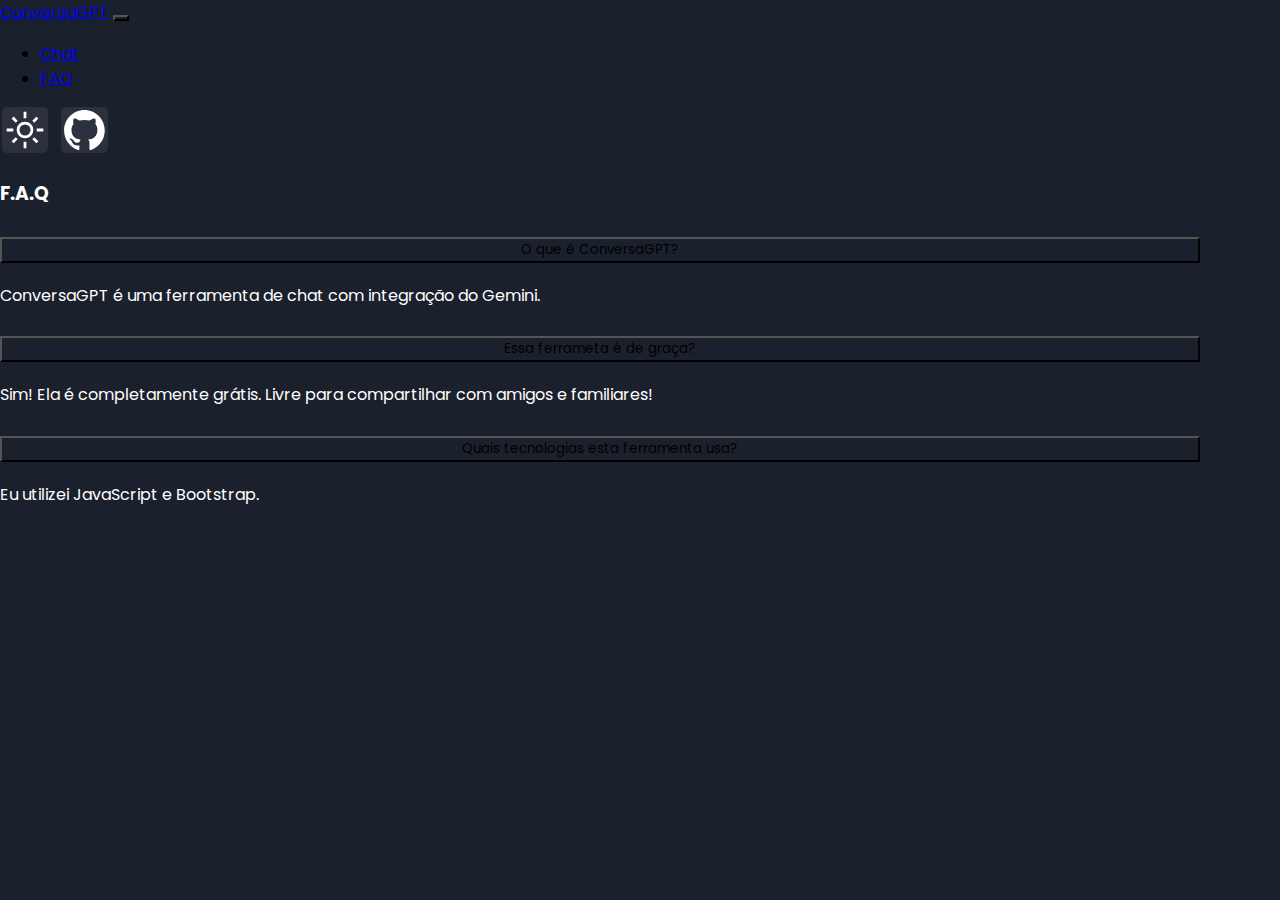
==== faq.html @ 69e61fc7 "first commit" ====
<!DOCTYPE html>
<html lang="pt-br">
<head>
    <script src="./scripts/settings.js" defer></script>
    <meta charset="UTF-8">
    <meta name="viewport" content="width=device-width, initial-scale=1.0">
    <link rel="stylesheet" href="./styles/faq.css">
    <link href="https://cdn.jsdelivr.net/npm/bootstrap@5.0.2/dist/css/bootstrap.min.css" rel="stylesheet" integrity="sha384-EVSTQN3/azprG1Anm3QDgpJLIm9Nao0Yz1ztcQTwFspd3yD65VohhpuuCOmLASjC" crossorigin="anonymous">
    <title>ConversaGPT</title>
</head>
<body class="stt-sdow--ds">
    <header>
        <nav id="nav-bar" class="navbar navbar-expand-lg navbar-dark">
            <div class="container-fluid">
              <a class="navbar-brand" href="index.html">ConversaGPT</a>
              <button class="navbar-toggler" type="button" data-bs-toggle="collapse" data-bs-target="#navbarText" aria-controls="navbarText" aria-expanded="false" aria-label="Toggle navigation">
                <span class="navbar-toggler-icon"></span>
              </button>
              <div class="collapse navbar-collapse" id="navbarText">
                <ul class="navbar-nav me-auto mb-2 mb-lg-0">
                  <li class="nav-item">
                    <a class="nav-link active" aria-current="page" href="index.html">Chat</a>
                  </li>
                  <li class="nav-item">
                    <a class="nav-link active" href="faq.html">FAQ</a>
                  </li>
                </ul>
                <span class="navbar-text">
                  <div class="container-social">
                    <button type="button" id="change-theme" class="chakra-button">
                      <svg xmlns="http://www.w3.org/2000/svg" height="40px" viewBox="0 -960 960 960" width="40px" fill="#5f6368"><path d="M480-120q-150 0-255-105T120-480q0-150 105-255t255-105q10 0 20.5.67 10.5.66 24.17 2-37.67 31-59.17 77.83T444-660q0 90 63 153t153 63q53 0 99.67-20.5 46.66-20.5 77.66-56.17 1.34 12.34 2 21.84.67 9.5.67 18.83 0 150-105 255T480-120Z"/></svg>
                      <svg xmlns="http://www.w3.org/2000/svg" height="40px" viewBox="0 -960 960 960" width="40px" fill="#fff"><path d="M480-346.67q55.33 0 94.33-39t39-94.33q0-55.33-39-94.33t-94.33-39q-55.33 0-94.33 39t-39 94.33q0 55.33 39 94.33t94.33 39Zm0 66.67q-83 0-141.5-58.5T280-480q0-83 58.5-141.5T480-680q83 0 141.5 58.5T680-480q0 83-58.5 141.5T480-280ZM200-446.67H40v-66.66h160v66.66Zm720 0H760v-66.66h160v66.66ZM446.67-760v-160h66.66v160h-66.66Zm0 720v-160h66.66v160h-66.66ZM260-655.33l-100.33-97 47.66-49 96 100-43.33 46Zm493.33 496-97.66-100.34 45-45.66 99.66 97.66-47 48.34Zm-98.66-541.34 97.66-99.66 49 47L702-656l-47.33-44.67ZM159.33-207.33 259-305l46.33 45.67-97.66 99.66-48.34-47.66ZM480-480Z"/></svg>
                    </button>
                    <button type="button" id="github-link" class="chakra-button">
                      <svg width="41" height="40" xmlns="http://www.w3.org/2000/svg" viewBox="0 0 98 96"><path fill-rule="evenodd" clip-rule="evenodd" d="M48.854 0C21.839 0 0 22 0 49.217c0 21.756 13.993 40.172 33.405 46.69 2.427.49 3.316-1.059 3.316-2.362 0-1.141-.08-5.052-.08-9.127-13.59 2.934-16.42-5.867-16.42-5.867-2.184-5.704-5.42-7.17-5.42-7.17-4.448-3.015.324-3.015.324-3.015 4.934.326 7.523 5.052 7.523 5.052 4.367 7.496 11.404 5.378 14.235 4.074.404-3.178 1.699-5.378 3.074-6.6-10.839-1.141-22.243-5.378-22.243-24.283 0-5.378 1.94-9.778 5.014-13.2-.485-1.222-2.184-6.275.486-13.038 0 0 4.125-1.304 13.426 5.052a46.97 46.97 0 0 1 12.214-1.63c4.125 0 8.33.571 12.213 1.63 9.302-6.356 13.427-5.052 13.427-5.052 2.67 6.763.97 11.816.485 13.038 3.155 3.422 5.015 7.822 5.015 13.2 0 18.905-11.404 23.06-22.324 24.283 1.78 1.548 3.316 4.481 3.316 9.126 0 6.6-.08 11.897-.08 13.526 0 1.304.89 2.853 3.316 2.364 19.412-6.52 33.405-24.935 33.405-46.691C97.707 22 75.788 0 48.854 0z" fill="#24292f" /></svg>
                      <svg width="41" height="40" xmlns="http://www.w3.org/2000/svg" viewBox="0 0 98 96"><path fill-rule="evenodd" clip-rule="evenodd" d="M48.854 0C21.839 0 0 22 0 49.217c0 21.756 13.993 40.172 33.405 46.69 2.427.49 3.316-1.059 3.316-2.362 0-1.141-.08-5.052-.08-9.127-13.59 2.934-16.42-5.867-16.42-5.867-2.184-5.704-5.42-7.17-5.42-7.17-4.448-3.015.324-3.015.324-3.015 4.934.326 7.523 5.052 7.523 5.052 4.367 7.496 11.404 5.378 14.235 4.074.404-3.178 1.699-5.378 3.074-6.6-10.839-1.141-22.243-5.378-22.243-24.283 0-5.378 1.94-9.778 5.014-13.2-.485-1.222-2.184-6.275.486-13.038 0 0 4.125-1.304 13.426 5.052a46.97 46.97 0 0 1 12.214-1.63c4.125 0 8.33.571 12.213 1.63 9.302-6.356 13.427-5.052 13.427-5.052 2.67 6.763.97 11.816.485 13.038 3.155 3.422 5.015 7.822 5.015 13.2 0 18.905-11.404 23.06-22.324 24.283 1.78 1.548 3.316 4.481 3.316 9.126 0 6.6-.08 11.897-.08 13.526 0 1.304.89 2.853 3.316 2.364 19.412-6.52 33.405-24.935 33.405-46.691C97.707 22 75.788 0 48.854 0z" fill="#fff" /></svg>
                    </button>  
                  </div>
                </span>
              </div>
            </div>
        </nav>
    </header>
    <main>
      <h3 class="faq-title text-center">F.A.Q</h3>
      <div class="d-flex justify-content-center">
          <div class="accordion accordion-flush" id="accordionFlushExample">
              <div class="accordion-item">
                  <h2 class="accordion-header" id="flush-headingOne">
                      <button class="accordion-button collapsed" type="button" data-bs-toggle="collapse" data-bs-target="#flush-collapseOne" aria-expanded="false" aria-controls="flush-collapseOne">
                      O que é ConversaGPT?
                      </button>
                  </h2>
                  <div id="flush-collapseOne" class="accordion-collapse collapse" aria-labelledby="flush-headingOne" data-bs-parent="#accordionFlushExample">
                      <div class="accordion-body">ConversaGPT é uma ferramenta de chat com integração do Gemini.</div>
                  </div>
              </div>
              <div class="accordion-item">
                  <h2 class="accordion-header" id="flush-headingTwo">
                      <button class="accordion-button collapsed" type="button" data-bs-toggle="collapse" data-bs-target="#flush-collapseTwo" aria-expanded="false" aria-controls="flush-collapseTwo">
                      Essa ferrameta é de graça?
                      </button>
                  </h2>
                  <div id="flush-collapseTwo" class="accordion-collapse collapse" aria-labelledby="flush-headingTwo" data-bs-parent="#accordionFlushExample">
                      <div class="accordion-body">Sim! Ela é completamente grátis. Livre para compartilhar com amigos e familiares!</div>
                  </div>
              </div>
              <div class="accordion-item">
                  <h2 class="accordion-header" id="flush-headingThree">
                      <button class="accordion-button collapsed" type="button" data-bs-toggle="collapse" data-bs-target="#flush-collapseThree" aria-expanded="false" aria-controls="flush-collapseThree">
                      Quais tecnologias esta ferramenta usa?
                      </button>
                  </h2>
                  <div id="flush-collapseThree" class="accordion-collapse collapse" aria-labelledby="flush-headingThree" data-bs-parent="#accordionFlushExample">
                      <div class="accordion-body">Eu utilizei JavaScript e Bootstrap.</div>
                  </div>
              </div>
          </div>  
      </div>  
    </main>  

    <script src="./scripts/app.js"></script>
    <script src="https://cdn.jsdelivr.net/npm/bootstrap@5.0.2/dist/js/bootstrap.bundle.min.js" integrity="sha384-MrcW6ZMFYlzcLA8Nl+NtUVF0sA7MsXsP1UyJoMp4YLEuNSfAP+JcXn/tWtIaxVXM" crossorigin="anonymous"></script>
</body>
</html>
---- styles/faq.css ----
@import url('https://fonts.googleapis.com/css2?family=Poppins:ital,wght@0,100;0,200;0,300;0,400;0,500;0,600;0,700;0,800;0,900;1,100;1,200;1,300;1,400;1,500;1,600;1,700;1,800;1,900&display=swap');
@import url('https://fonts.googleapis.com/css2?family=Oswald:wght@200..700&family=Poppins:ital,wght@0,100;0,200;0,300;0,400;0,500;0,600;0,700;0,800;0,900;1,100;1,200;1,300;1,400;1,500;1,600;1,700;1,800;1,900&family=Roboto+Slab:wght@100..900&display=swap');

:root {
    --cor-primaria: #1A202C;
    --cor-secundaria: #63B3ED;
    --cor-de-texto: #FFFFFF;
    --ipt-bcknd: #272D38;
    --cor-btn: #2C313D;
    --box-cor-background: #3A404C;
    --em-foco: #3F444E;
}

.lightmode {
    --cor-primaria: #FFFFFF;
    --cor-secundaria: #63B3ED;
    --cor-de-texto: #1A202C;
    --ipt-bcknd: #3F444E;
    --cor-btn: #EDF2F7;
    --box-cor-background: #272D38;
    --em-foco: #dadfe5;

}

* {
    font-family: "Poppins", serif;
    background-color: var(--cor-primaria);
}

html, body {
    margin: 0;
    height: 100%;
}

h1, h2, h3, h4, h5, h6, p, input {
    color: var(--cor-de-texto);
}

p, h6 {
    text-align: justify;
    background: var(--box-cor-background);
}

h6 {
    font-family: "Roboto Slab", serif;
}

.chakra-button {
    height: 50px;
    width: 50px;
    border: none;
    margin-right: 5px;
    border-radius: 5px;
}

svg {
    background-color: var(--cor-btn);
    border-radius: 5px;
    padding: 3px 3px 3px 3px;
}


#change-theme {
    padding: 0;
}

#change-theme svg:first-child {
    display: none;
}

.lightmode #change-theme svg:last-child {
    display: none;
}

.lightmode #change-theme svg:first-child {
    display: block;
}

#github-link {
    padding: 0;
}

#github-link svg:first-child {
    display: none;
}

.lightmode #github-link svg:last-child {
    display: none;
}

.lightmode #github-link svg:first-child {
    display: block;
}

.navbar-brand:hover, .nav-link:hover {
    padding: 8px 8px 8px 8px;
    border-radius: 5px;
    transition:cubic-bezier(0.25, 0.46, 0.45, 0.94) .6s;
    background: var(--em-foco);
}

.chat-container {
    background-color: var(--box-cor-background);
    min-height: 600px;
    border-radius: 50px;
    box-shadow: 0 0 5px var(--cor-secundaria);
}

.stt-sdow--ds {
    background-color: var(--cor-primaria);
}

.accordion-button {
    min-width: 1200px;
}

.accordion-body {
    color: white;
}
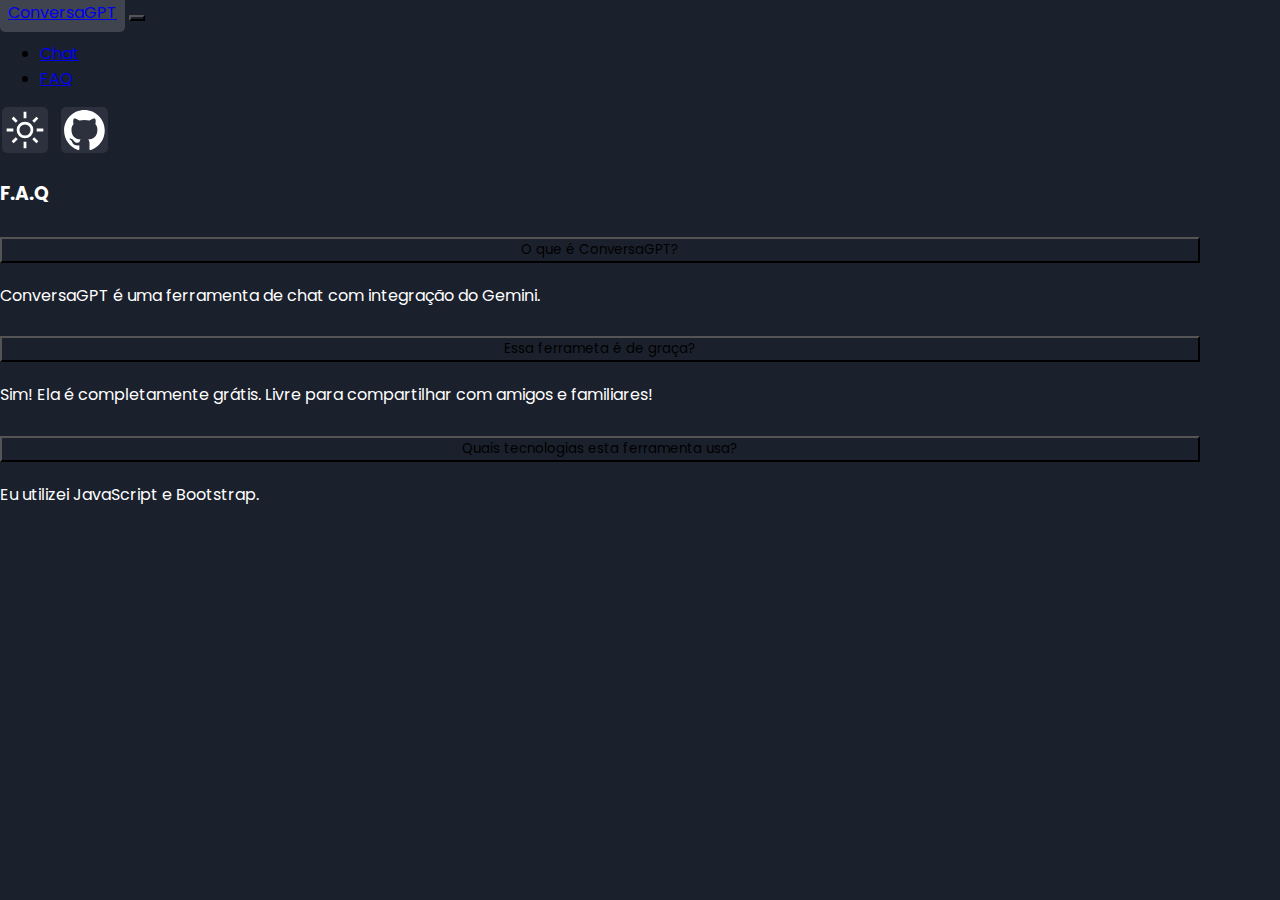
==== commit 4c4cd57b: "Update faq.html and index.html" ====
--- a/faq.html
+++ b/faq.html
@@ -31,10 +31,12 @@
                       <svg xmlns="http://www.w3.org/2000/svg" height="40px" viewBox="0 -960 960 960" width="40px" fill="#5f6368"><path d="M480-120q-150 0-255-105T120-480q0-150 105-255t255-105q10 0 20.5.67 10.5.66 24.17 2-37.67 31-59.17 77.83T444-660q0 90 63 153t153 63q53 0 99.67-20.5 46.66-20.5 77.66-56.17 1.34 12.34 2 21.84.67 9.5.67 18.83 0 150-105 255T480-120Z"/></svg>
                       <svg xmlns="http://www.w3.org/2000/svg" height="40px" viewBox="0 -960 960 960" width="40px" fill="#fff"><path d="M480-346.67q55.33 0 94.33-39t39-94.33q0-55.33-39-94.33t-94.33-39q-55.33 0-94.33 39t-39 94.33q0 55.33 39 94.33t94.33 39Zm0 66.67q-83 0-141.5-58.5T280-480q0-83 58.5-141.5T480-680q83 0 141.5 58.5T680-480q0 83-58.5 141.5T480-280ZM200-446.67H40v-66.66h160v66.66Zm720 0H760v-66.66h160v66.66ZM446.67-760v-160h66.66v160h-66.66Zm0 720v-160h66.66v160h-66.66ZM260-655.33l-100.33-97 47.66-49 96 100-43.33 46Zm493.33 496-97.66-100.34 45-45.66 99.66 97.66-47 48.34Zm-98.66-541.34 97.66-99.66 49 47L702-656l-47.33-44.67ZM159.33-207.33 259-305l46.33 45.67-97.66 99.66-48.34-47.66ZM480-480Z"/></svg>
                     </button>
-                    <button type="button" id="github-link" class="chakra-button">
-                      <svg width="41" height="40" xmlns="http://www.w3.org/2000/svg" viewBox="0 0 98 96"><path fill-rule="evenodd" clip-rule="evenodd" d="M48.854 0C21.839 0 0 22 0 49.217c0 21.756 13.993 40.172 33.405 46.69 2.427.49 3.316-1.059 3.316-2.362 0-1.141-.08-5.052-.08-9.127-13.59 2.934-16.42-5.867-16.42-5.867-2.184-5.704-5.42-7.17-5.42-7.17-4.448-3.015.324-3.015.324-3.015 4.934.326 7.523 5.052 7.523 5.052 4.367 7.496 11.404 5.378 14.235 4.074.404-3.178 1.699-5.378 3.074-6.6-10.839-1.141-22.243-5.378-22.243-24.283 0-5.378 1.94-9.778 5.014-13.2-.485-1.222-2.184-6.275.486-13.038 0 0 4.125-1.304 13.426 5.052a46.97 46.97 0 0 1 12.214-1.63c4.125 0 8.33.571 12.213 1.63 9.302-6.356 13.427-5.052 13.427-5.052 2.67 6.763.97 11.816.485 13.038 3.155 3.422 5.015 7.822 5.015 13.2 0 18.905-11.404 23.06-22.324 24.283 1.78 1.548 3.316 4.481 3.316 9.126 0 6.6-.08 11.897-.08 13.526 0 1.304.89 2.853 3.316 2.364 19.412-6.52 33.405-24.935 33.405-46.691C97.707 22 75.788 0 48.854 0z" fill="#24292f" /></svg>
-                      <svg width="41" height="40" xmlns="http://www.w3.org/2000/svg" viewBox="0 0 98 96"><path fill-rule="evenodd" clip-rule="evenodd" d="M48.854 0C21.839 0 0 22 0 49.217c0 21.756 13.993 40.172 33.405 46.69 2.427.49 3.316-1.059 3.316-2.362 0-1.141-.08-5.052-.08-9.127-13.59 2.934-16.42-5.867-16.42-5.867-2.184-5.704-5.42-7.17-5.42-7.17-4.448-3.015.324-3.015.324-3.015 4.934.326 7.523 5.052 7.523 5.052 4.367 7.496 11.404 5.378 14.235 4.074.404-3.178 1.699-5.378 3.074-6.6-10.839-1.141-22.243-5.378-22.243-24.283 0-5.378 1.94-9.778 5.014-13.2-.485-1.222-2.184-6.275.486-13.038 0 0 4.125-1.304 13.426 5.052a46.97 46.97 0 0 1 12.214-1.63c4.125 0 8.33.571 12.213 1.63 9.302-6.356 13.427-5.052 13.427-5.052 2.67 6.763.97 11.816.485 13.038 3.155 3.422 5.015 7.822 5.015 13.2 0 18.905-11.404 23.06-22.324 24.283 1.78 1.548 3.316 4.481 3.316 9.126 0 6.6-.08 11.897-.08 13.526 0 1.304.89 2.853 3.316 2.364 19.412-6.52 33.405-24.935 33.405-46.691C97.707 22 75.788 0 48.854 0z" fill="#fff" /></svg>
-                    </button>  
+                    <a href="https://github.com/pedroolisboa/ConversaGPT" target="_blank">
+                      <button type="button" id="github-link" class="chakra-button">
+                        <svg width="41" height="40" xmlns="http://www.w3.org/2000/svg" viewBox="0 0 98 96"><path fill-rule="evenodd" clip-rule="evenodd" d="M48.854 0C21.839 0 0 22 0 49.217c0 21.756 13.993 40.172 33.405 46.69 2.427.49 3.316-1.059 3.316-2.362 0-1.141-.08-5.052-.08-9.127-13.59 2.934-16.42-5.867-16.42-5.867-2.184-5.704-5.42-7.17-5.42-7.17-4.448-3.015.324-3.015.324-3.015 4.934.326 7.523 5.052 7.523 5.052 4.367 7.496 11.404 5.378 14.235 4.074.404-3.178 1.699-5.378 3.074-6.6-10.839-1.141-22.243-5.378-22.243-24.283 0-5.378 1.94-9.778 5.014-13.2-.485-1.222-2.184-6.275.486-13.038 0 0 4.125-1.304 13.426 5.052a46.97 46.97 0 0 1 12.214-1.63c4.125 0 8.33.571 12.213 1.63 9.302-6.356 13.427-5.052 13.427-5.052 2.67 6.763.97 11.816.485 13.038 3.155 3.422 5.015 7.822 5.015 13.2 0 18.905-11.404 23.06-22.324 24.283 1.78 1.548 3.316 4.481 3.316 9.126 0 6.6-.08 11.897-.08 13.526 0 1.304.89 2.853 3.316 2.364 19.412-6.52 33.405-24.935 33.405-46.691C97.707 22 75.788 0 48.854 0z" fill="#24292f" /></svg>
+                        <svg width="41" height="40" xmlns="http://www.w3.org/2000/svg" viewBox="0 0 98 96"><path fill-rule="evenodd" clip-rule="evenodd" d="M48.854 0C21.839 0 0 22 0 49.217c0 21.756 13.993 40.172 33.405 46.69 2.427.49 3.316-1.059 3.316-2.362 0-1.141-.08-5.052-.08-9.127-13.59 2.934-16.42-5.867-16.42-5.867-2.184-5.704-5.42-7.17-5.42-7.17-4.448-3.015.324-3.015.324-3.015 4.934.326 7.523 5.052 7.523 5.052 4.367 7.496 11.404 5.378 14.235 4.074.404-3.178 1.699-5.378 3.074-6.6-10.839-1.141-22.243-5.378-22.243-24.283 0-5.378 1.94-9.778 5.014-13.2-.485-1.222-2.184-6.275.486-13.038 0 0 4.125-1.304 13.426 5.052a46.97 46.97 0 0 1 12.214-1.63c4.125 0 8.33.571 12.213 1.63 9.302-6.356 13.427-5.052 13.427-5.052 2.67 6.763.97 11.816.485 13.038 3.155 3.422 5.015 7.822 5.015 13.2 0 18.905-11.404 23.06-22.324 24.283 1.78 1.548 3.316 4.481 3.316 9.126 0 6.6-.08 11.897-.08 13.526 0 1.304.89 2.853 3.316 2.364 19.412-6.52 33.405-24.935 33.405-46.691C97.707 22 75.788 0 48.854 0z" fill="#fff" /></svg>
+                      </button>  
+                    </a>  
                   </div>
                 </span>
               </div>
@@ -82,4 +84,4 @@
     <script src="./scripts/app.js"></script>
     <script src="https://cdn.jsdelivr.net/npm/bootstrap@5.0.2/dist/js/bootstrap.bundle.min.js" integrity="sha384-MrcW6ZMFYlzcLA8Nl+NtUVF0sA7MsXsP1UyJoMp4YLEuNSfAP+JcXn/tWtIaxVXM" crossorigin="anonymous"></script>
 </body>
-</html>+</html>
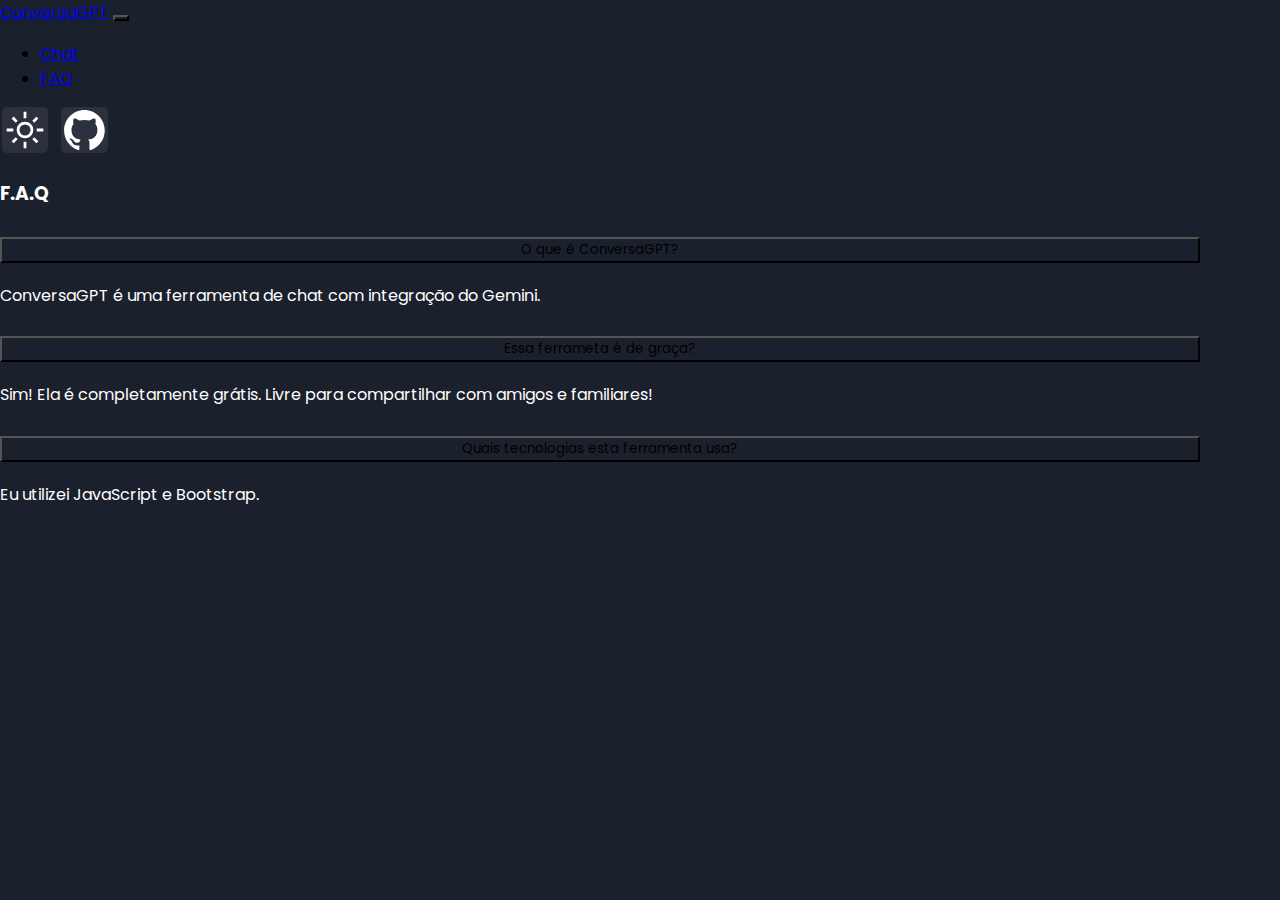
==== commit 8ebfde9c: "Update faq.html" ====
--- a/faq.html
+++ b/faq.html
@@ -54,7 +54,7 @@
                       </button>
                   </h2>
                   <div id="flush-collapseOne" class="accordion-collapse collapse" aria-labelledby="flush-headingOne" data-bs-parent="#accordionFlushExample">
-                      <div class="accordion-body">ConversaGPT é uma ferramenta de chat com integração do Gemini.</div>
+                      <div class="accordion-body faq-div">ConversaGPT é uma ferramenta de chat com integração do Gemini.</div>
                   </div>
               </div>
               <div class="accordion-item">
@@ -64,7 +64,7 @@
                       </button>
                   </h2>
                   <div id="flush-collapseTwo" class="accordion-collapse collapse" aria-labelledby="flush-headingTwo" data-bs-parent="#accordionFlushExample">
-                      <div class="accordion-body">Sim! Ela é completamente grátis. Livre para compartilhar com amigos e familiares!</div>
+                      <div class="accordion-body faq-div">Sim! Ela é completamente grátis. Livre para compartilhar com amigos e familiares!</div>
                   </div>
               </div>
               <div class="accordion-item">
@@ -74,7 +74,7 @@
                       </button>
                   </h2>
                   <div id="flush-collapseThree" class="accordion-collapse collapse" aria-labelledby="flush-headingThree" data-bs-parent="#accordionFlushExample">
-                      <div class="accordion-body">Eu utilizei JavaScript e Bootstrap.</div>
+                      <div class="accordion-body faq-div">Eu utilizei JavaScript e Bootstrap.</div>
                   </div>
               </div>
           </div>  
